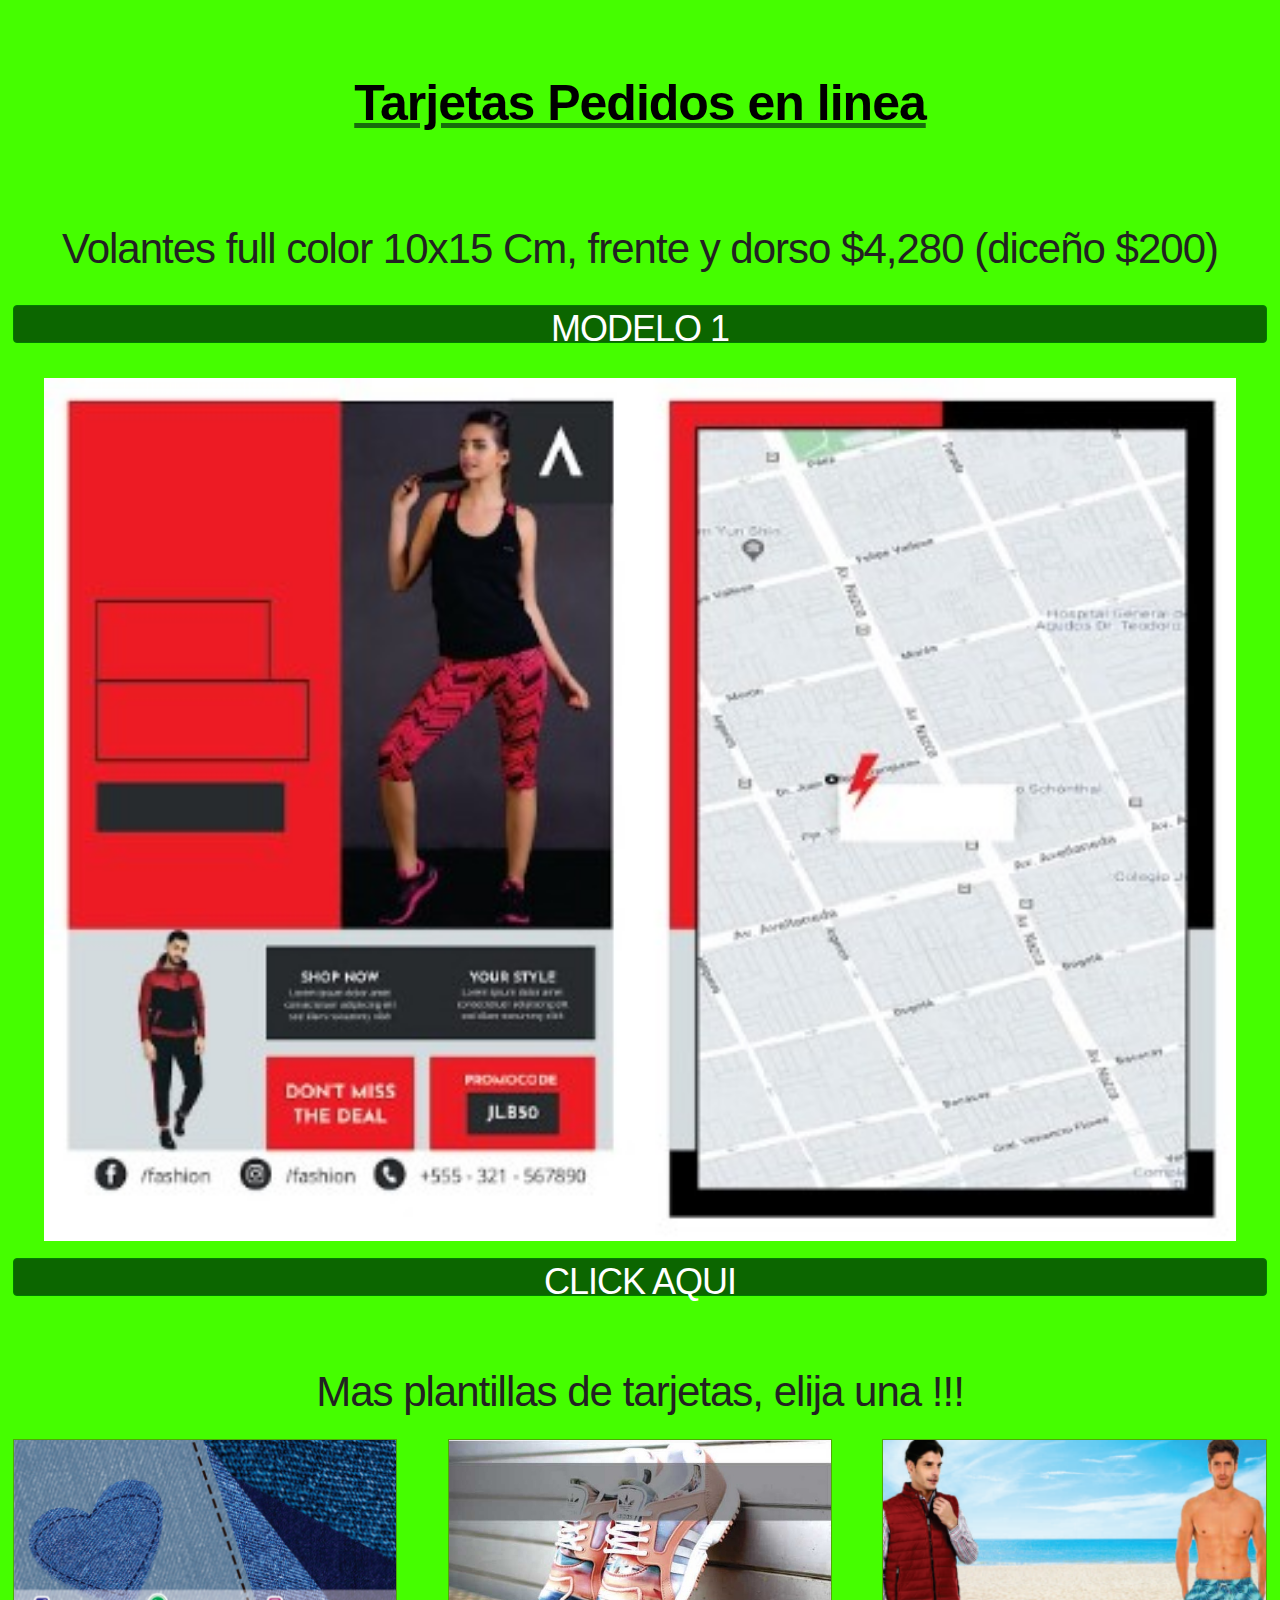
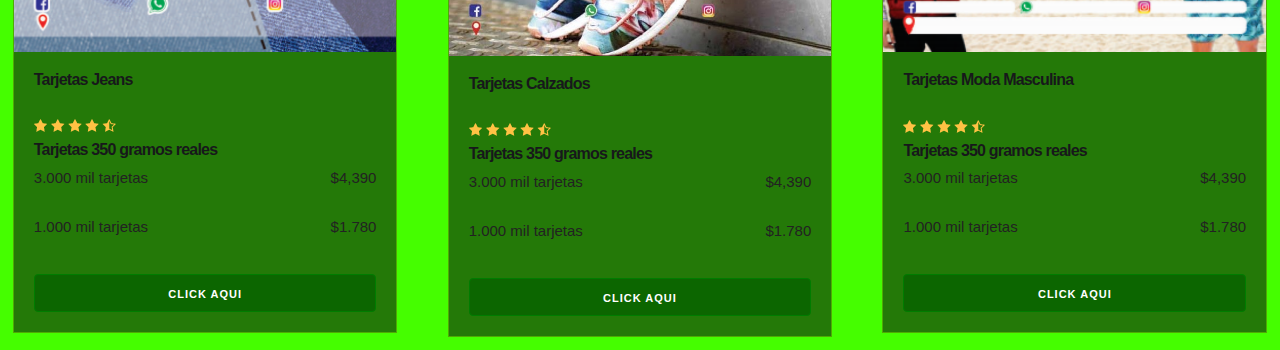
==== modelo 1.html @ 5d8c54e5 "Add files via upload" ====
<!DOCTYPE html>
<html>
<head>
	<title>Catalogo</title>
	<link rel="stylesheet" type="text/css" href="css/normalize.css">
	<link rel="stylesheet" type="text/css" href="css/skeleton.css">
	<link rel="stylesheet" type="text/css" href="css/style.css">
</head>
<body>
	<header class="header">
		<div class="container"></div>
		<div class="lista-products" class="container"></div>
		<a href="index.html"> <h1 class="encabezado"><b>Tarjetas Pedidos en linea</b> </h1></a>
		<h2>Volantes full color 10x15 Cm, frente y dorso $4,280 (diceño $200)</h2>
		<a href="https://docs.google.com/forms/d/1SV7Uh4C6C3IHC9wQtnb8Qo-iC3lH4cGxD5qU_5VtKus/edit" class="u-full-width button-primary button input agregar-carrito" data-id="1"> <h3>modelo 1</h3>

		<h5></h5>
		<p class="precio"><span class="u-pull-right"></span></p>

		<img src="img/modelo 1.jpg" alt="" width="100%" >
		<a href="https://docs.google.com/forms/d/1SV7Uh4C6C3IHC9wQtnb8Qo-iC3lH4cGxD5qU_5VtKus/edit" class="u-full-width button-primary button input agregar-carrito" data-id="1"><h3>click aqui</h3> </a>
		<h2>Mas plantillas de tarjetas, elija una !!!</h2>
		<h3></h3>
		<div class="row">
			
			<div class="four columns">
				<div class="card">
					<img src="img/5.png" class="u-full-width">
					<div class="info-card">
						<h4>Tarjetas Jeans</h4>
						<p></p>
						<img src="img/estrellas.png">
						<h4>Tarjetas 350 gramos reales</h4>
						<p class="">3.000 mil tarjetas<span class="u-pull-right">$4,390</span></p>
						<p class="">1.000 mil tarjetas<span class="u-pull-right">$1.780</span></p>
						<a href="https://graficajocweb.github.io/jeans/" class="u-full-width button-primary button input agregar-carrito" data-id="1">Click Aqui</a>
					</div>
				</div>
			</div>
			<div class="four columns">
				<div class="card">
					<img src="img/1.jpg" class="u-full-width">
					<div class="info-card">
						<h4>Tarjetas Calzados  </h4>
						<p></p>
						<img src="img/estrellas.png">
						<h4>Tarjetas 350 gramos reales</h4>
						<p class="">3.000 mil tarjetas<span class="u-pull-right">$4,390</span></p>
						<p class="">1.000 mil tarjetas<span class="u-pull-right">$1.780</span></p>
						<a href="https://graficajocweb.github.io/calzados/" class="u-full-width button-primary button input agregar-carrito" data-id="1">Click Aqui</a>
					</div>
				</div>
			</div>
			<div class="four columns">
				<div class="card">
					<img src="img/4.png" class="u-full-width">
					<div class="info-card">
						<h4>Tarjetas Moda Masculina</h4>
						<p></p>
						<img src="img/estrellas.png">
						<h4>Tarjetas 350 gramos reales</h4>
						<p class="">3.000 mil tarjetas<span class="u-pull-right">$4,390</span></p>
						<p class="">1.000 mil tarjetas<span class="u-pull-right">$1.780</span></p>
						<a href="https://graficajocweb.github.io/masculino/" class="u-full-width button-primary button input agregar-carrito" data-id="1">Click Aqui</a>
					</div>
				</div>
			</div>
			<h1></h1>
			<img src="img/joc1.jpg" alt="" width="100%">
</body>
</html>
---- css/skeleton.css ----
/*
* Skeleton V2.0.4
* Copyright 2014, Dave Gamache
* www.getskeleton.com
* Free to use under the MIT license.
* http://www.opensource.org/licenses/mit-license.php
* 12/29/2014
*/


/* Table of contents
––––––––––––––––––––––––––––––––––––––––––––––––––
- Grid
- Base Styles
- Typography
- Links
- Buttons
- Forms
- Lists
- Code
- Tables
- Spacing
- Utilities
- Clearing
- Media Queries
*/


/* Grid
–––––––––––––––––––––––––––––––––––––––––––––––––– */
.container {
  position: relative;
  width: 100%;
  max-width: 960px;
  margin: 0 auto;
  padding: 0 20px;
  box-sizing: border-box; }
.column,
.columns {
  width: 100%;
  float: left;
  box-sizing: border-box; }

/* For devices larger than 400px */
@media (min-width: 400px) {
  .container {
    width: 85%;
    padding: 0; }
}

/* For devices larger than 550px */
@media (min-width: 550px) {
  .container {
    width: 80%; }
  .column,
  .columns {
    margin-left: 4%; }
  .column:first-child,
  .columns:first-child {
    margin-left: 0; }

  .one.column,
  .one.columns                    { width: 4.66666666667%; }
  .two.columns                    { width: 13.3333333333%; }
  .three.columns                  { width: 22%;            }
  .four.columns                   { width: 30.6666666667%; }
  .five.columns                   { width: 39.3333333333%; }
  .six.columns                    { width: 48%;            }
  .seven.columns                  { width: 56.6666666667%; }
  .eight.columns                  { width: 65.3333333333%; }
  .nine.columns                   { width: 74.0%;          }
  .ten.columns                    { width: 82.6666666667%; }
  .eleven.columns                 { width: 91.3333333333%; }
  .twelve.columns                 { width: 100%; margin-left: 0; }

  .one-third.column               { width: 30.6666666667%; }
  .two-thirds.column              { width: 65.3333333333%; }

  .one-half.column                { width: 48%; }

  /* Offsets */
  .offset-by-one.column,
  .offset-by-one.columns          { margin-left: 8.66666666667%; }
  .offset-by-two.column,
  .offset-by-two.columns          { margin-left: 17.3333333333%; }
  .offset-by-three.column,
  .offset-by-three.columns        { margin-left: 26%;            }
  .offset-by-four.column,
  .offset-by-four.columns         { margin-left: 34.6666666667%; }
  .offset-by-five.column,
  .offset-by-five.columns         { margin-left: 43.3333333333%; }
  .offset-by-six.column,
  .offset-by-six.columns          { margin-left: 52%;            }
  .offset-by-seven.column,
  .offset-by-seven.columns        { margin-left: 60.6666666667%; }
  .offset-by-eight.column,
  .offset-by-eight.columns        { margin-left: 69.3333333333%; }
  .offset-by-nine.column,
  .offset-by-nine.columns         { margin-left: 78.0%;          }
  .offset-by-ten.column,
  .offset-by-ten.columns          { margin-left: 86.6666666667%; }
  .offset-by-eleven.column,
  .offset-by-eleven.columns       { margin-left: 95.3333333333%; }

  .offset-by-one-third.column,
  .offset-by-one-third.columns    { margin-left: 34.6666666667%; }
  .offset-by-two-thirds.column,
  .offset-by-two-thirds.columns   { margin-left: 69.3333333333%; }

  .offset-by-one-half.column,
  .offset-by-one-half.columns     { margin-left: 52%; }

}


/* Base Styles
–––––––––––––––––––––––––––––––––––––––––––––––––– */
/* NOTE
html is set to 62.5% so that all the REM measurements throughout Skeleton
are based on 10px sizing. So basically 1.5rem = 15px :) */
html {
  font-size: 62.5%; }
body {
  font-size: 1.5em; /* currently ems cause chrome bug misinterpreting rems on body element */
  line-height: 1.6;
  font-weight: 400;
  font-family: "Raleway", "HelveticaNeue", "Helvetica Neue", Helvetica, Arial, sans-serif;
  color: #222; }


/* Typography
–––––––––––––––––––––––––––––––––––––––––––––––––– */
h1, h2, h3, h4, h5, h6 {
  margin-top: 0;
  margin-bottom: 2rem;
  font-weight: 300; }
h1 { font-size: 4.0rem; line-height: 1.2;  letter-spacing: -.1rem; padding-top: 30px;}
h2 { font-size: 3.6rem; line-height: 1.25; letter-spacing: -.1rem; color: #222; text-align: center; padding-top: 60px;}
h3 { font-size: 3.0rem; line-height: 1.3;  letter-spacing: -.1rem; }
h4 { font-size: 2.4rem; line-height: 1.35; letter-spacing: -.08rem; }
h5 { font-size: 1.8rem; line-height: 1.5;  letter-spacing: -.05rem; }
h6 { font-size: 1.5rem; line-height: 1.6;  letter-spacing: 0; }


/* Larger than phablet */
@media (min-width: 550px) {
  h1 { font-size: 5.0rem; }
  h2 { font-size: 4.2rem; }
  h3 { font-size: 3.6rem; }
  h4 { font-size: 3.0rem; }
  h5 { font-size: 2.4rem; }
  h6 { font-size: 1.5rem; }
}

p {
  margin-top: 0; 
  color: #222;
}


/* Links
–––––––––––––––––––––––––––––––––––––––––––––––––– */
a {
  color: #14660df1; }
a:hover {
  color: #008000; }


/* Buttons
–––––––––––––––––––––––––––––––––––––––––––––––––– */
.button,
button,
input[type="submit"],
input[type="reset"],
input[type="button"] {
  display: inline-block;
  height: 38px;
  padding: 0 30px;
  color: #555;
  text-align: center;
  font-size: 11px;
  font-weight: 600;
  line-height: 38px;
  letter-spacing: .1rem;
  text-transform: uppercase;
  text-decoration: none;
  white-space: nowrap;
  background-color: transparent;
  border-radius: 4px;
  border: 1px solid #bbb;
  cursor: pointer;
  box-sizing: border-box; }
.button:hover,
button:hover,
input[type="submit"]:hover,
input[type="reset"]:hover,
input[type="button"]:hover,
.button:focus,
button:focus,
input[type="submit"]:focus,
input[type="reset"]:focus,
input[type="button"]:focus {
  color: #333;
  border-color: #888;
  outline: 0; }
.button.button-primary,
button.button-primary,
input[type="submit"].button-primary,
input[type="reset"].button-primary,
input[type="button"].button-primary {
  color: #FFF;
  background-color: #0c6600;
  border-color: #007c00; }
.button.button-primary:hover,
button.button-primary:hover,
input[type="submit"].button-primary:hover,
input[type="reset"].button-primary:hover,
input[type="button"].button-primary:hover,
.button.button-primary:focus,
button.button-primary:focus,
input[type="submit"].button-primary:focus,
input[type="reset"].button-primary:focus,
input[type="button"].button-primary:focus {
  color: rgb(0, 0, 0);
  background-color: #3bbb00a6;
  border-color: #187900; }


/* Forms
–––––––––––––––––––––––––––––––––––––––––––––––––– */
input[type="email"],
input[type="number"],
input[type="search"],
input[type="text"],
input[type="tel"],
input[type="url"],
input[type="password"],
textarea,
select {
  height: 38px;
  padding: 6px 10px; /* The 6px vertically centers text on FF, ignored by Webkit */
  background-color: #fff;
  border: 1px solid #D1D1D1;
  border-radius: 4px;
  box-shadow: none;
  box-sizing: border-box; }
/* Removes awkward default styles on some inputs for iOS */
input[type="email"],
input[type="number"],
input[type="search"],
input[type="text"],
input[type="tel"],
input[type="url"],
input[type="password"],
textarea {
  -webkit-appearance: none;
     -moz-appearance: none;
          appearance: none; }
textarea {
  min-height: 65px;
  padding-top: 6px;
  padding-bottom: 6px; }
input[type="email"]:focus,
input[type="number"]:focus,
input[type="search"]:focus,
input[type="text"]:focus,
input[type="tel"]:focus,
input[type="url"]:focus,
input[type="password"]:focus,
textarea:focus,
select:focus {
  border: 1px solid #15b100;
  outline: 0; }
label,
legend {
  display: block;
  margin-bottom: .5rem;
  font-weight: 600; }
fieldset {
  padding: 0;
  border-width: 0; }
input[type="checkbox"],
input[type="radio"] {
  display: inline; }
label > .label-body {
  display: inline-block;
  margin-left: .5rem;
  font-weight: normal; }


/* Lists
–––––––––––––––––––––––––––––––––––––––––––––––––– */
ul {
  list-style: circle inside; }
ol {
  list-style: decimal inside; }
ol, ul {
  padding-left: 0;
  margin-top: 0; }
ul ul,
ul ol,
ol ol,
ol ul {
  margin: 1.5rem 0 1.5rem 3rem;
  font-size: 90%; }
li {
  margin-bottom: 1rem; }


/* Code
–––––––––––––––––––––––––––––––––––––––––––––––––– */
code {
  padding: .2rem .5rem;
  margin: 0 .2rem;
  font-size: 90%;
  white-space: nowrap;
  background: #F1F1F1;
  border: 1px solid #E1E1E1;
  border-radius: 4px; }
pre > code {
  display: block;
  padding: 1rem 1.5rem;
  white-space: pre; }


/* Tables
–––––––––––––––––––––––––––––––––––––––––––––––––– */
th,
td {
  padding: 12px 15px;
  text-align: left;
  border-bottom: 1px solid #E1E1E1; }
th:first-child,
td:first-child {
  padding-left: 0; }
th:last-child,
td:last-child {
  padding-right: 0; }


/* Spacing
–––––––––––––––––––––––––––––––––––––––––––––––––– */
button,
.button {
  margin-bottom: 1rem; }
input,
textarea,
select,
fieldset {
  margin-bottom: 1.5rem; }
pre,
blockquote,
dl,
figure,
table,
p,
ul,
ol,
form {
  margin-bottom: 2.5rem; }


/* Utilities
–––––––––––––––––––––––––––––––––––––––––––––––––– */
.u-full-width {
  width: 100%;
  box-sizing: border-box; }
.u-max-full-width {
  max-width: 100%;
  box-sizing: border-box; }
.u-pull-right {
  float: right; }
.u-pull-left {
  float: left; }


/* Misc
–––––––––––––––––––––––––––––––––––––––––––––––––– */
hr {
  margin-top: 3rem;
  margin-bottom: 3.5rem;
  border-width: 0;
  border-top: 1px solid #E1E1E1; }


/* Clearing
–––––––––––––––––––––––––––––––––––––––––––––––––– */

/* Self Clearing Goodness */
.container:after,
.row:after,
.u-cf {
  content: "";
  display: table;
  clear: both; }


/* Media Queries
–––––––––––––––––––––––––––––––––––––––––––––––––– */
/*
Note: The best way to structure the use of media queries is to create the queries
near the relevant code. For example, if you wanted to change the styles for buttons
on small devices, paste the mobile query code up in the buttons section and style it
there.
*/


/* Larger than mobile */
@media (min-width: 400px) {}

/* Larger than phablet (also point when grid becomes active) */
@media (min-width: 550px) {}

/* Larger than tablet */
@media (min-width: 750px) {}

/* Larger than desktop */
@media (min-width: 1000px) {}

/* Larger than Desktop HD */
@media (min-width: 1200px) {}
---- css/style.css ----
body {
	margin: 1%;
	padding: 0%;
	background-color:#45fe00;
}
h1 {
	text-align: center;
	color:#45fe00;
}
h4{
	font-size: 16px;
	font-weight: 700;
	color: #17181b;
}

@media (min-width: 750px) {
	header {
		text-align: left;
	}
}



ul {
	list-style: none;
}

.hero {
	background-image: url(../img/joc.png);
	background-position: center center;
	background-size: cover;
	height: 500px;
}
.encabezado{
	margin: 30px 0;
	color: rgb(0, 0, 0);
	width: 100%;
}
.submenu{
	position: relative;
}
.submenu #carrito{
	display: none;
}
.submenu:hover #carrito {
	display: block;
	color: #fff;
	position: absolute;
	right: 0;
	top: 100%;
	z-index: 1;
	background:#17181b;
	padding: 20px;
}
.vacio {
	padding: 10px;
	background-color: #28aa00;
	text-align: center;
	border-radius: 10px;
	color: rgb(255,255,255);
}
.button {
	background-color: #1a9e00;
	color: rgb(255,255,255);
}
.contenido-hero{
	margin-top: 80px;
	color: #fff;
}
.contenido-hero form {
	position: relative;
	margin-bottom: 0;
}
.contenido-hero form #buscador {
	height: 50px;
	margin-bottom: 0;
}
.contenido-hero form .submit-buscador {
	position: absolute;
	right: 10px;
	top: 0;
	height: 100%;
	padding: 0;
	display: block;
	text-indent: -9999px;
	width: 50px;
	background-image: url(../img/lupa.png);
	background-position: right center;
	background-repeat: no-repeat;
	border:none;
}

.barra {
	padding: 20px 0;
	background: -webkit-linear-gradient(left, #186600 0%, #168600 100%);
}


.icono {
	background-repeat: no-repeat;
	background-position: left center;
	padding-left: 60px;
	background-size: 30px;
	margin-bottom: 40px;
	text-align: center;
}

@media (min-width: 750px) {
	.icono {
		margin-bottom: 0;
	}
}

.icono1{
	background-image: url(../img/icono-1.png);
}
.icono2{
	background-image: url(../img/icono-2.png);
}
.icono3{
	background-image: url(../img/icono-3.png);
}

#lista-products .row {
	margin-bottom: 20px;
}
.agregar-carrito{
	margin:10px 0;
}
.card {
	text-align: center;
	border: 1px solid rgb(79, 169, 5);
	background:#247908;
}
@media (min-width: 550px){
	.card {
		text-align: left;
	}
}
.info-card{
	padding: 10px 20px;
	color: #ffff;
}
.info.card p,
.card h4 {
	margin-bottom: 5px;
}
.info-card .precio {
	text-decoration: line-through;
	font-size: 18px;
	margin-top: 10px;

}
.info-card .precio span {
	font-weight: 700;
	font-size: 22px;
}
.footer {
	margin-top: 40px;
	padding-top: 40px;
	background: #1d2124;
}
.footer .menu a {
	display: block;
	margin-bottom: 10px;
	text-decoration: none;
}
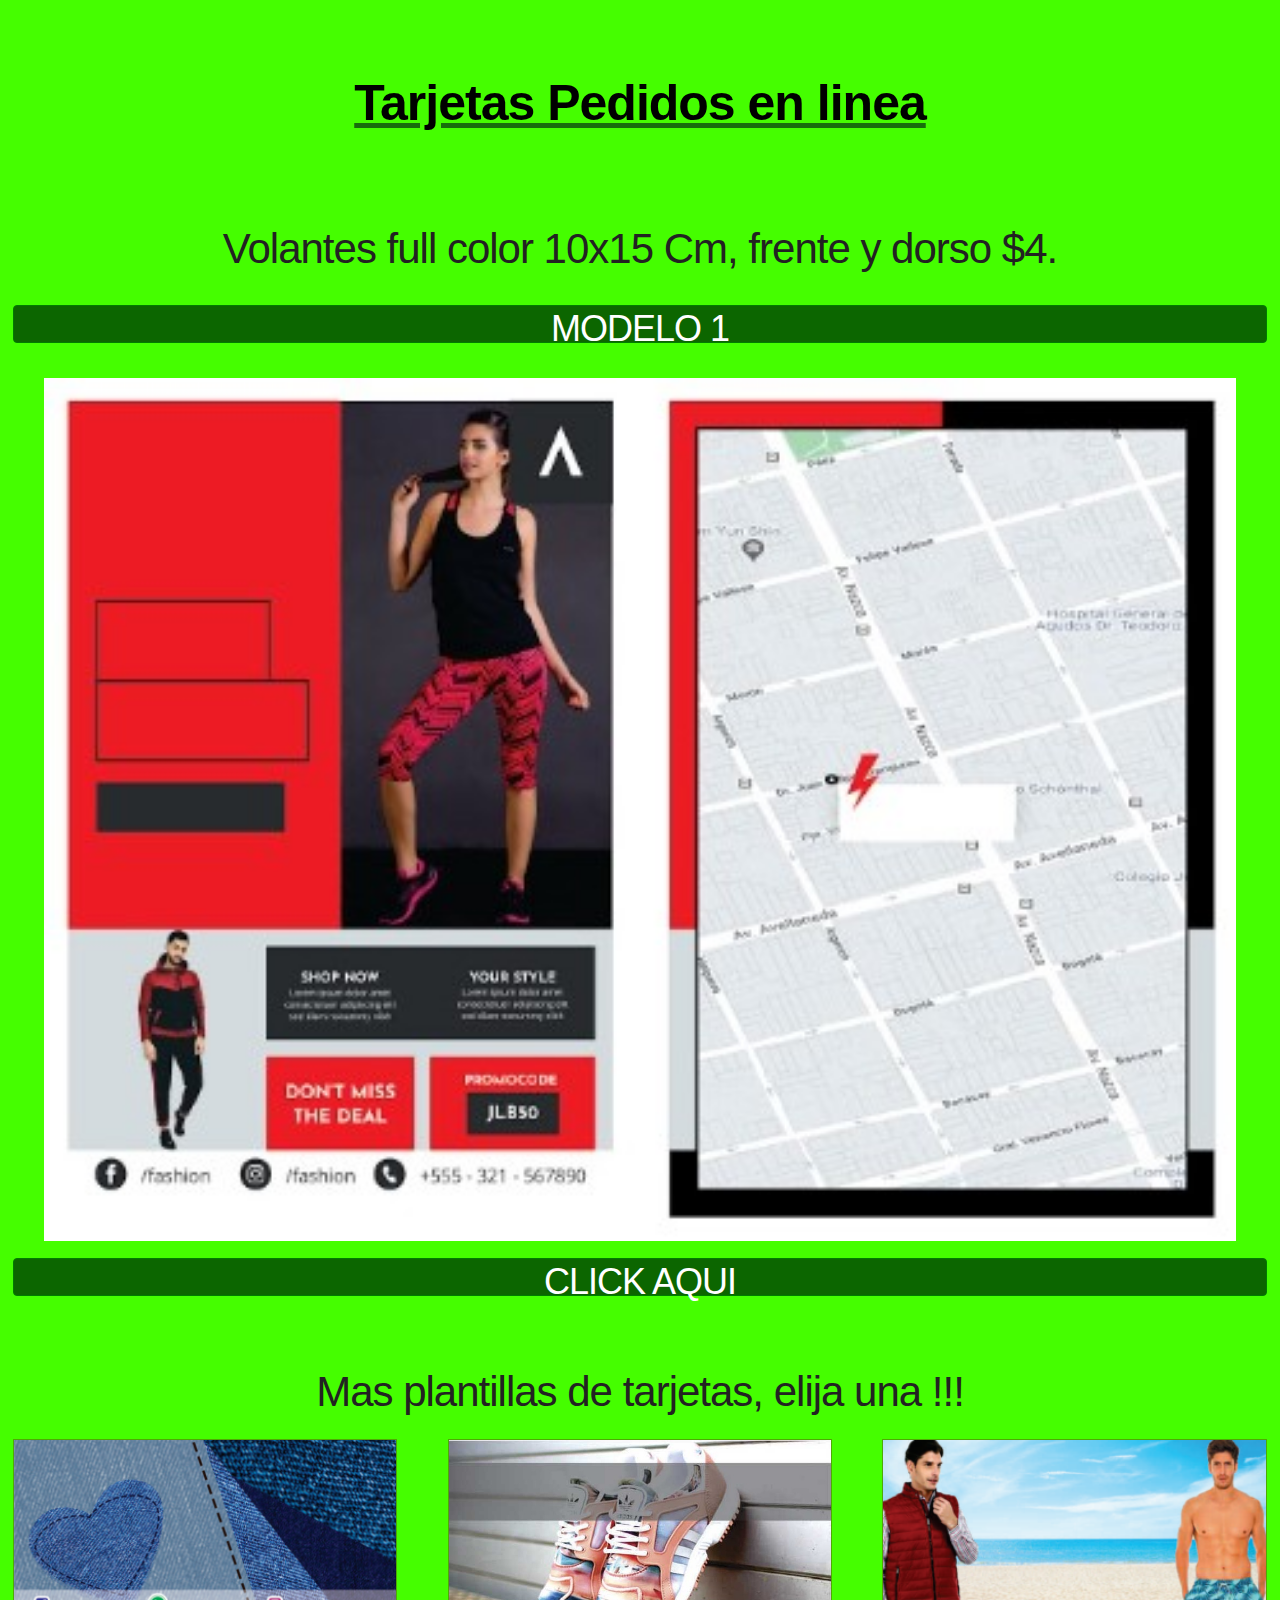
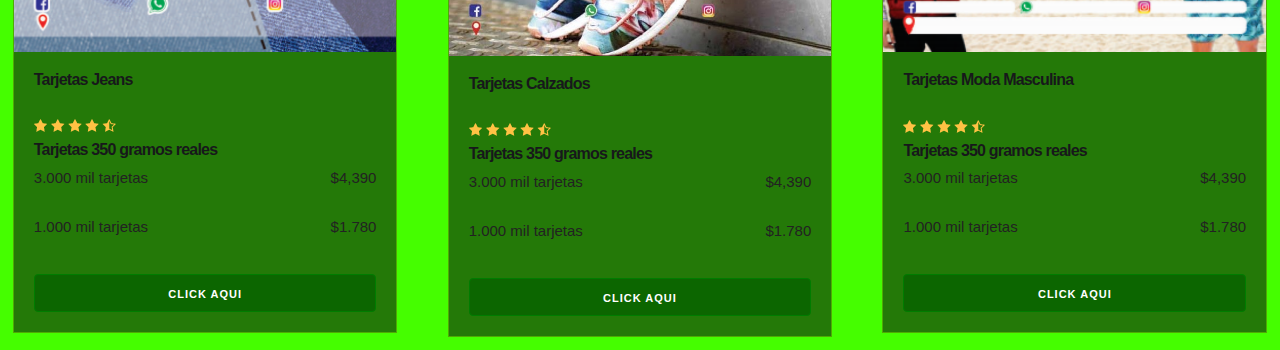
==== commit f5a4ae85: "Update modelo 1.html" ====
--- a/modelo 1.html
+++ b/modelo 1.html
@@ -11,7 +11,7 @@
 		<div class="container"></div>
 		<div class="lista-products" class="container"></div>
 		<a href="index.html"> <h1 class="encabezado"><b>Tarjetas Pedidos en linea</b> </h1></a>
-		<h2>Volantes full color 10x15 Cm, frente y dorso $4,280 (diceño $200)</h2>
+		<h2>Volantes full color 10x15 Cm, frente y dorso $4.</h2>
 		<a href="https://docs.google.com/forms/d/1SV7Uh4C6C3IHC9wQtnb8Qo-iC3lH4cGxD5qU_5VtKus/edit" class="u-full-width button-primary button input agregar-carrito" data-id="1"> <h3>modelo 1</h3>
 
 		<h5></h5>
@@ -68,4 +68,4 @@
 			<h1></h1>
 			<img src="img/joc1.jpg" alt="" width="100%">
 </body>
-</html>+</html>
